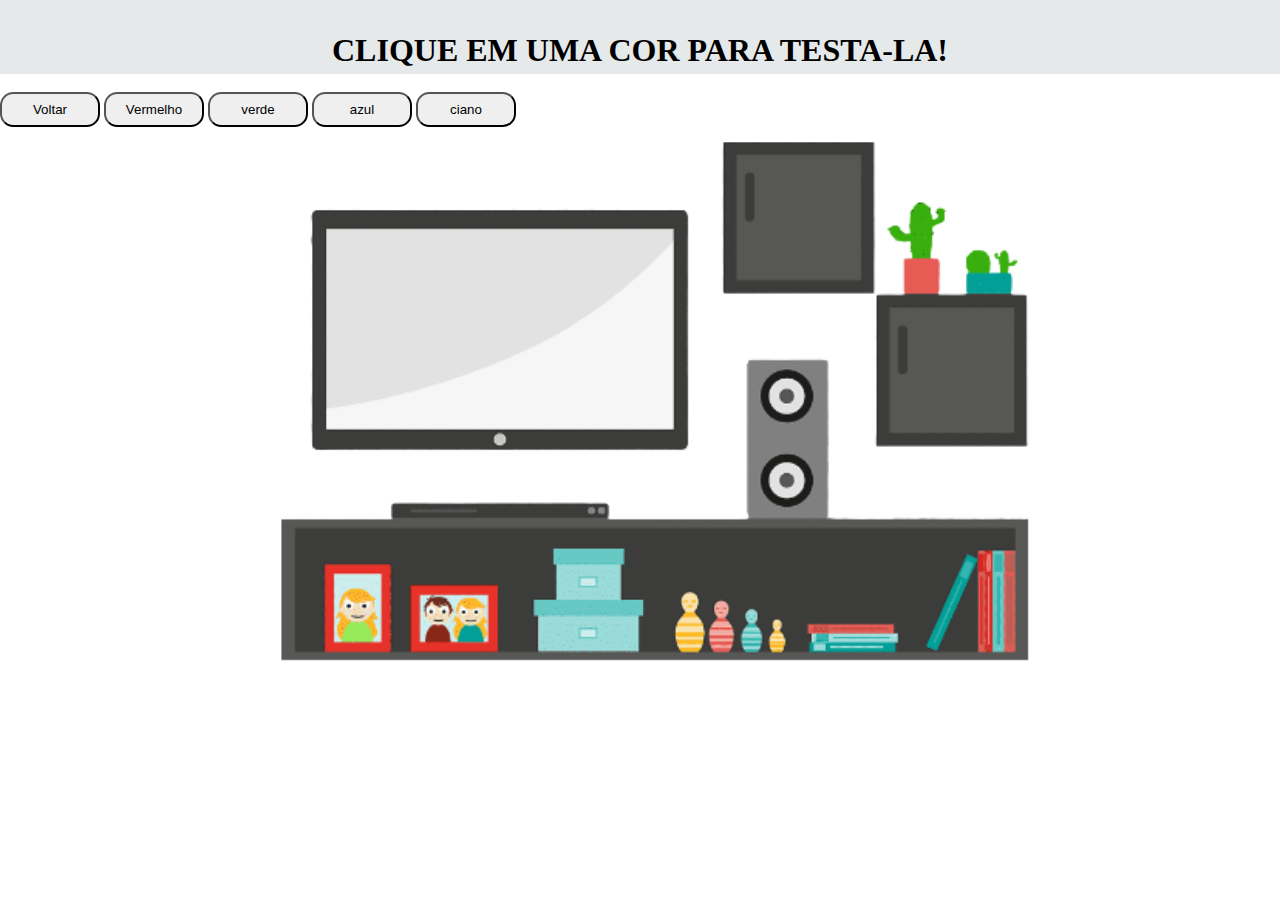
==== loja_text.html @ a136b205 "first commit" ====
<!DOCTYPE html>
<html lang="pt-br">
<head>
    <meta charset="UTF-8">
    <meta name="viewport" content="width=device-width, initial-scale=1.0">
    <title>Atividade</title>
    <link rel="stylesheet" href="loja_text.css">

</head>
<body>

    <nav>
        <h1>CLIQUE EM UMA COR PARA TESTA-LA!</h1>
    </nav>
   
    <br>
    <div class="campo">
        <button onclick="bt4()" id="voltar">Voltar</button>
        <button onclick="bt()" id="vermelho">Vermelho</button>
        <button onclick="bt2()" id="verde">verde</button>
        <button onclick="bt3()" id="azul">azul</button>
        <button onclick="bt5()" id="ciano">ciano</button>
        

    </div>
        
        

    <script>
        function bt(){
            
            document.querySelector('body').style.backgroundColor="red"
        }
        function bt2(){
            document.querySelector('body').style.backgroundColor="green"
        }
        function bt3(){
            document.querySelector('body').style.backgroundColor="blue"
        }
        function bt4(){
            document.querySelector('body').style.backgroundColor = "white"
        }
        function bt5(){
            document.querySelector('body').style.backgroundColor ="rgb(31, 219, 157"
        }

    </script>

</body>
</html>
---- loja_text.css ----
*{
    margin: 0;
    padding: 0;
    background-size: cover;

}
body{
    background-image: url(img/img\ tv\ \(3\).png);
    background-repeat: no-repeat;
    background-size: cover;
    

}
.campo #vermelho, #verde, #azul, #voltar, #ciano{
    width: 100px;
    height: 35px;
    border: 1px 1px 1px;
    border-radius: 1em;
}
nav{
    background-color: #e6e9e9;
    height: 10px;
    padding: 2em;
    
    display: flex;
    justify-content: center;
}
@keyframes vibrar {
    0%{
        transform: scale(1);
    }

    50%{
        transform: scale(1.1);
    }
    100%{
        transform: scale(1);
    }
}
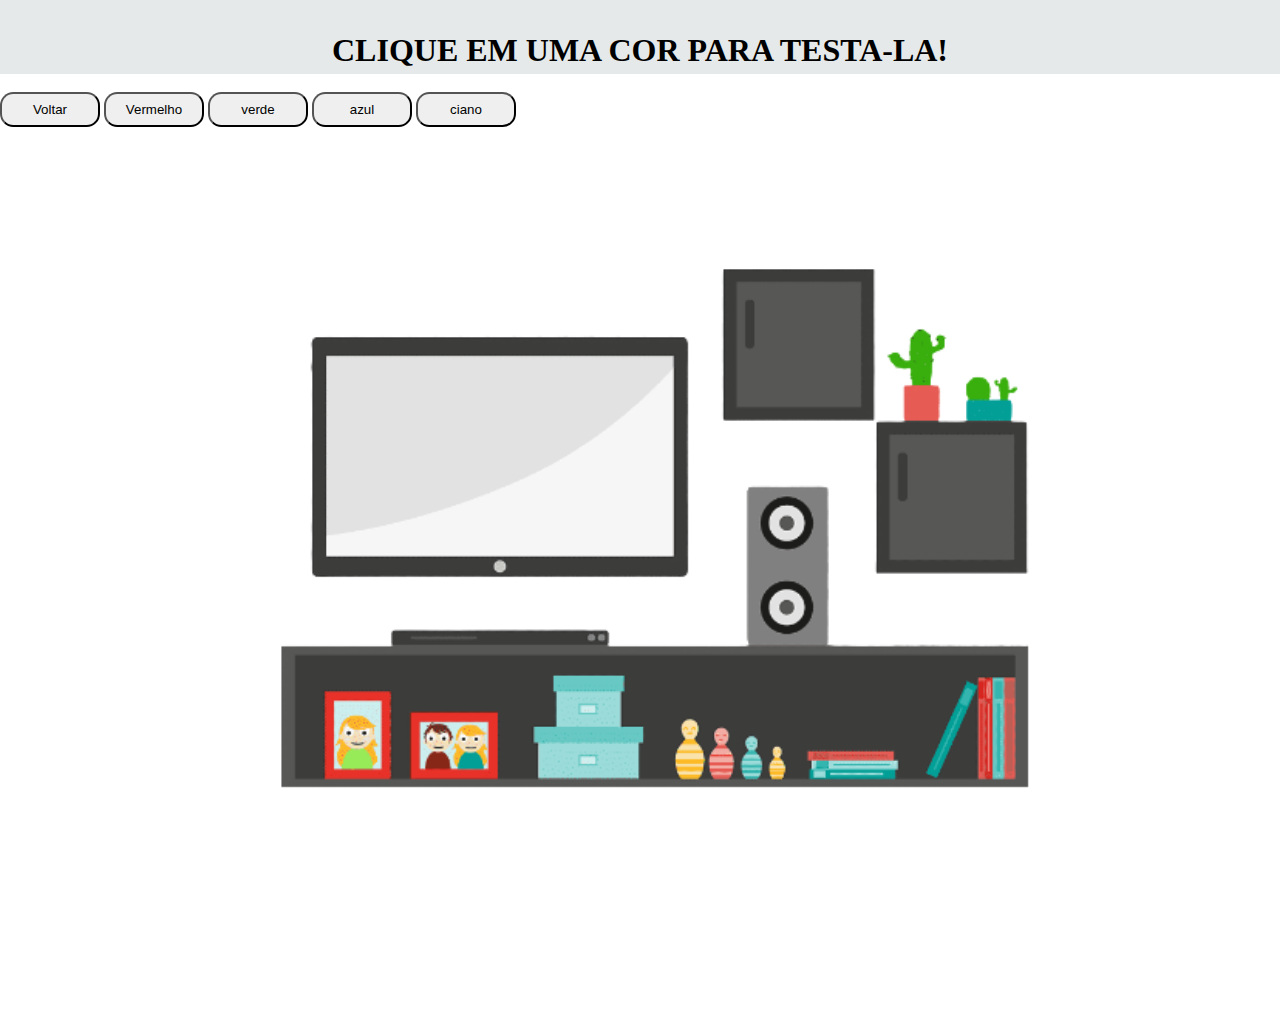
==== commit e1736809: "first commit" ====
--- a/loja_text.html
+++ b/loja_text.html
@@ -21,9 +21,11 @@
         <button onclick="bt3()" id="azul">azul</button>
         <button onclick="bt5()" id="ciano">ciano</button>
         
-
     </div>
         
+    <div class="campo">
+        <img src="img/img tv (3).png" alt="img" id="img">
+    </div>
         
 
     <script>
--- a/loja_text.css
+++ b/loja_text.css
@@ -4,13 +4,12 @@
     background-size: cover;
 
 }
-body{
-    background-image: url(img/img\ tv\ \(3\).png);
-    background-repeat: no-repeat;
-    background-size: cover;
-    
 
+.campo #img{
+
+    width: 100%;
 }
+
 .campo #vermelho, #verde, #azul, #voltar, #ciano{
     width: 100px;
     height: 35px;
@@ -25,6 +24,13 @@
     display: flex;
     justify-content: center;
 }
+
+@media screen and (max-width:1066) {
+
+   
+
+    
+}
 @keyframes vibrar {
     0%{
         transform: scale(1);
